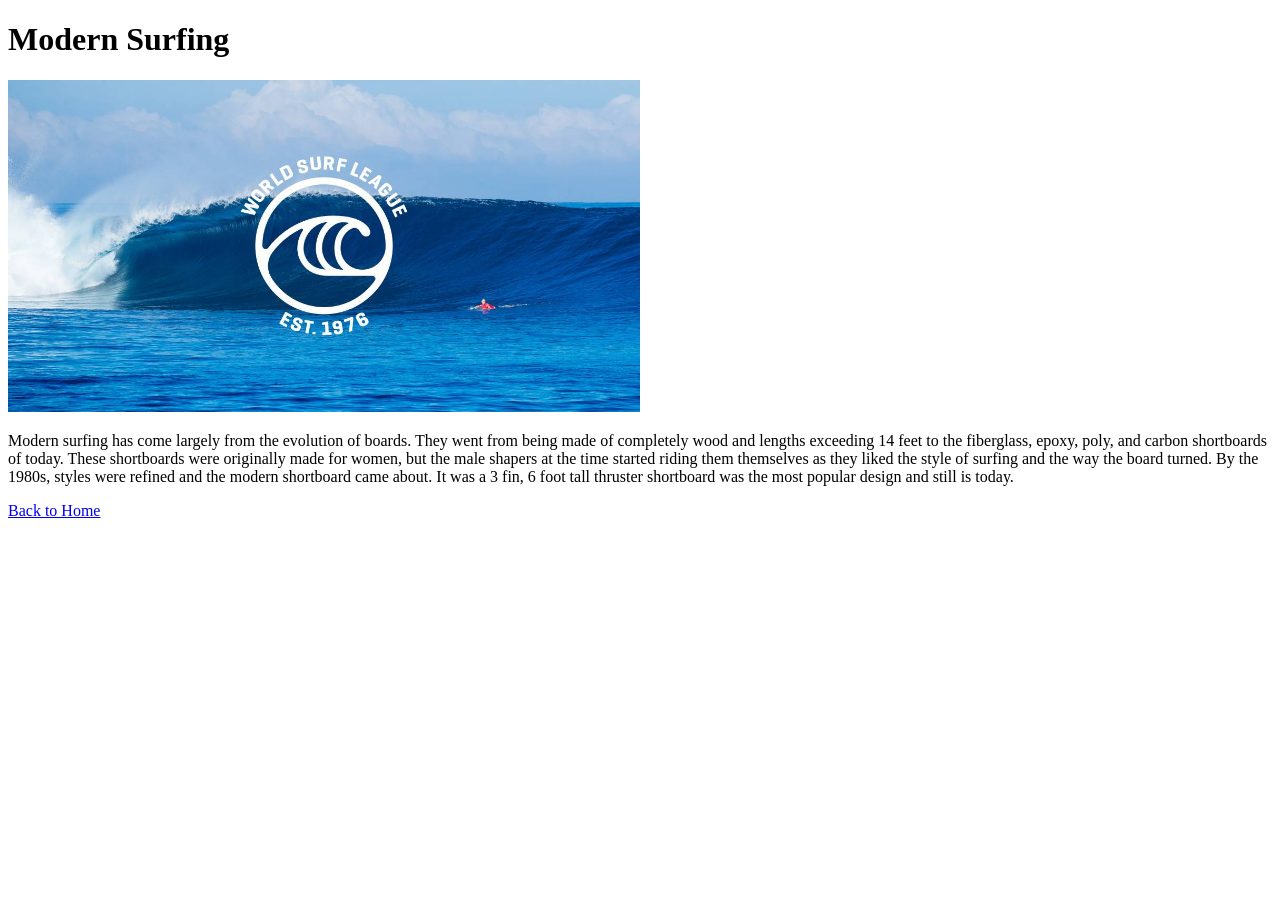
==== page2.html @ 57ced7a3 "main webpage and up to step 5" ====
<!DOCTYPE html>
<html>
    <header>
        <title>Modern Surfing</title>
    </header>
    <body>
        <h1>Modern Surfing</h1>
        <img src="/images/WSL.jpeg" alt="World Surf League Logo" width="50%"/>
        <p>Modern surfing has come largely from the evolution of boards. They went from being made of completely wood and lengths exceeding 14 feet to the fiberglass, epoxy, poly, and carbon shortboards of today. These shortboards were originally made for women, but the male shapers at the time started riding them themselves as they liked the style of surfing and the way the board turned. By the 1980s, styles were refined and the modern shortboard came about. It was a 3 fin, 6 foot tall thruster shortboard was the most popular design and still is today. </p>
      <a href="index.html">Back to Home</a>
    </body>
</html>
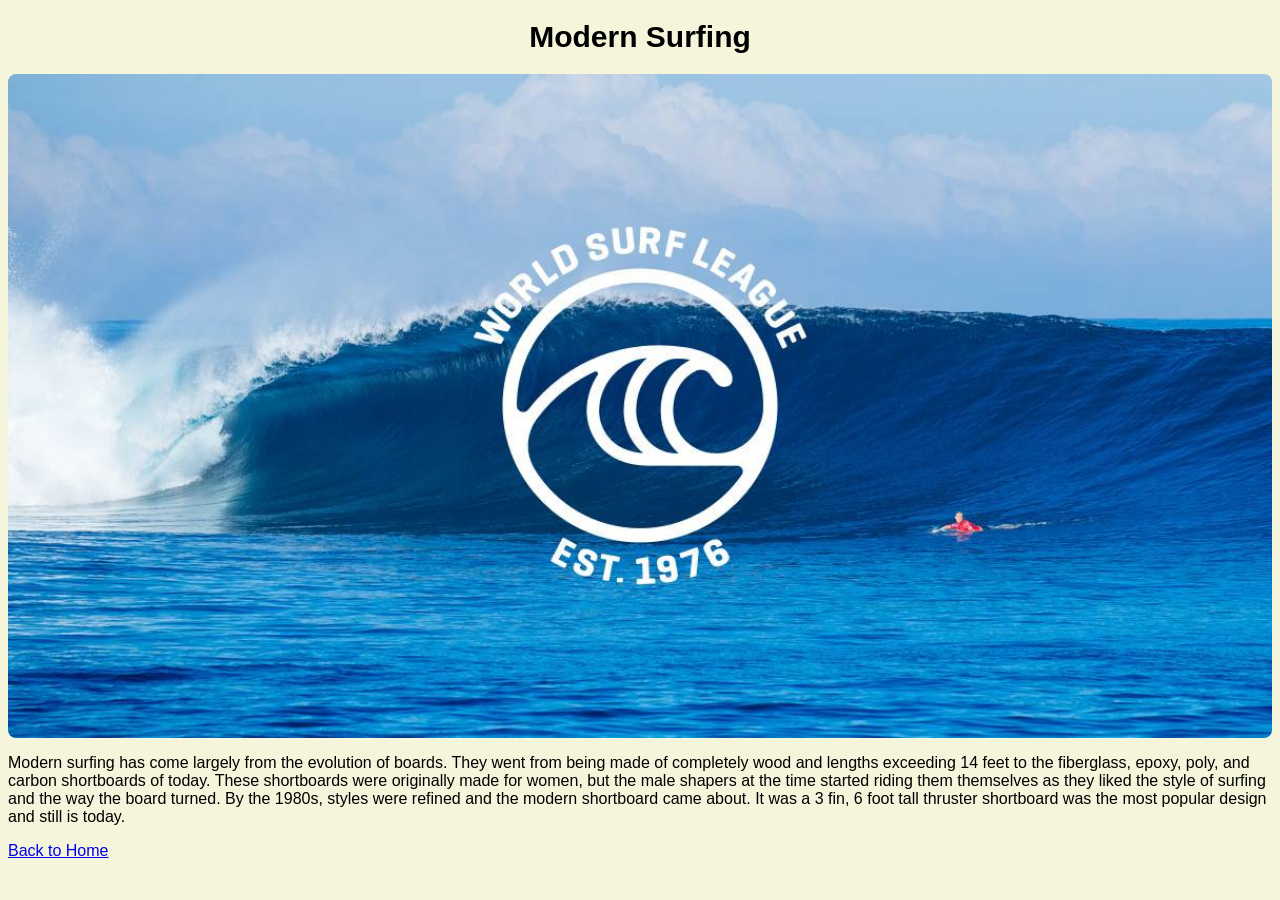
==== commit 85f73acc: "steps 1-4 week 4 assignment" ====
--- a/page2.html
+++ b/page2.html
@@ -2,11 +2,14 @@
 <html>
     <header>
         <title>Modern Surfing</title>
+        <link rel="stylesheet" href="./style.css" />
     </header>
+    <!-- above contains my header and document type while blow has an image of the World Surf League Logo and the alternate text incase it does not display. -->
     <body>
         <h1>Modern Surfing</h1>
         <img src="/images/WSL.jpeg" alt="World Surf League Logo" width="50%"/>
         <p>Modern surfing has come largely from the evolution of boards. They went from being made of completely wood and lengths exceeding 14 feet to the fiberglass, epoxy, poly, and carbon shortboards of today. These shortboards were originally made for women, but the male shapers at the time started riding them themselves as they liked the style of surfing and the way the board turned. By the 1980s, styles were refined and the modern shortboard came about. It was a 3 fin, 6 foot tall thruster shortboard was the most popular design and still is today. </p>
       <a href="index.html">Back to Home</a>
     </body>
-</html>+</html>
+<!-- this last part has a little bit of content about the progression to modern surfing and shows the difference between the old and new boards. there is also the internal link back to index.html -->
--- a/style.css
+++ b/style.css
@@ -0,0 +1,35 @@
+header {
+    background-color : mistyrose;
+    text-align: center;
+}
+h1 {
+    font-size : 30px;
+    text-align : center;
+}
+body {
+    background-color : beige
+}
+
+* {
+    font-family : sans-serif;
+}
+
+img {
+    width : 100%;
+    border-radius : 8px;
+    display : block;
+    margin : auto;
+}
+
+h2 {
+    font-size : 25px;
+    text-align : left;
+    color : blue
+}
+p {
+    text-align: left;
+}
+
+
+
+
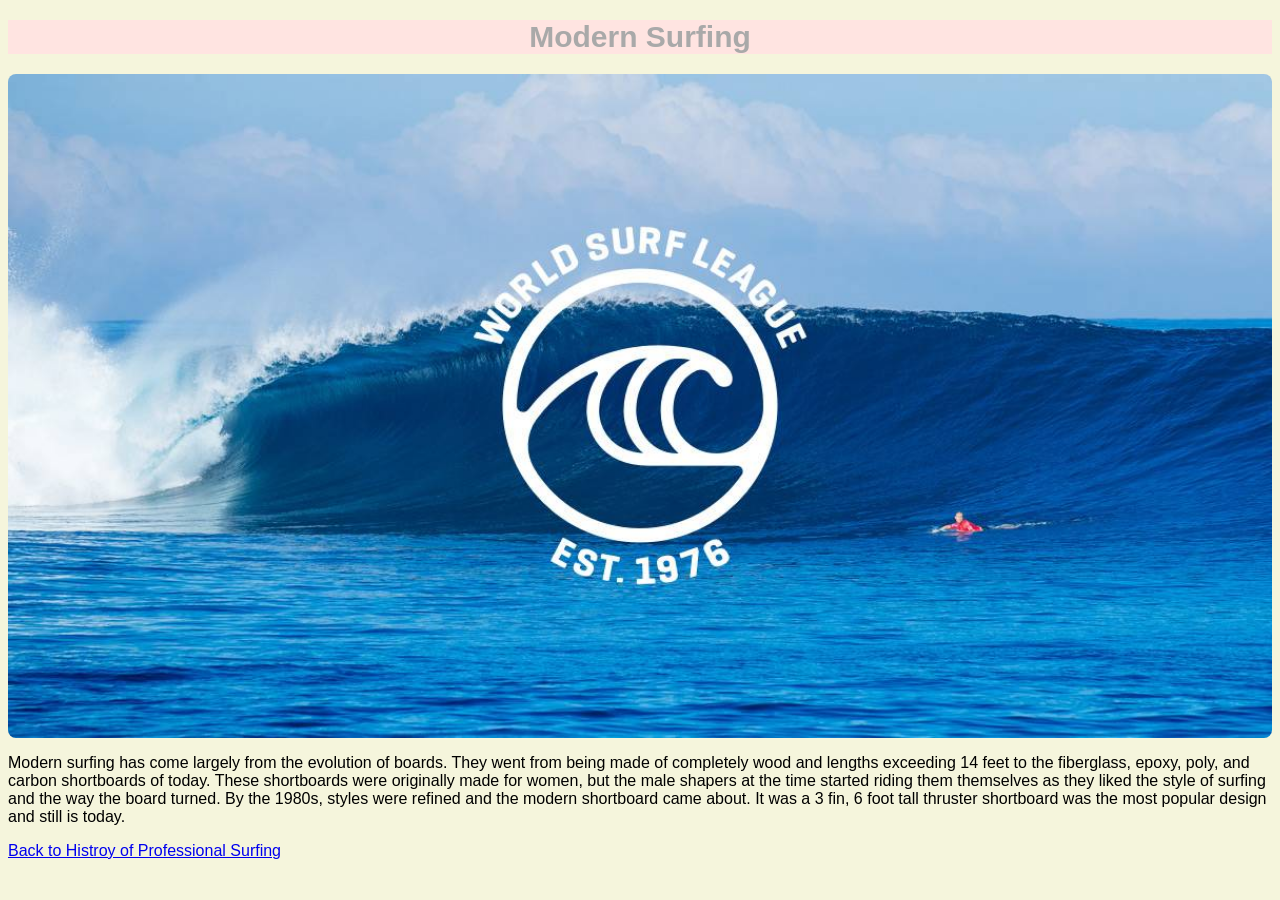
==== commit 3b6888b5: "acessibility, querys, and auditing" ====
--- a/page2.html
+++ b/page2.html
@@ -1,15 +1,23 @@
 <!DOCTYPE html>
 <html>
-    <header>
+    <head>
         <title>Modern Surfing</title>
         <link rel="stylesheet" href="./style.css" />
-    </header>
+    </head>
     <!-- above contains my header and document type while blow has an image of the World Surf League Logo and the alternate text incase it does not display. -->
     <body>
-        <h1>Modern Surfing</h1>
-        <img src="/images/WSL.jpeg" alt="World Surf League Logo" width="50%"/>
+        <header>
+            <h1 class="header2">Modern Surfing</h1>
+        </header>
+        <main>
+        <section>
+            <img src="/images/WSL.jpeg" alt="World Surf League Logo with Wave in background" width="50%"/>
+        </section>
         <p>Modern surfing has come largely from the evolution of boards. They went from being made of completely wood and lengths exceeding 14 feet to the fiberglass, epoxy, poly, and carbon shortboards of today. These shortboards were originally made for women, but the male shapers at the time started riding them themselves as they liked the style of surfing and the way the board turned. By the 1980s, styles were refined and the modern shortboard came about. It was a 3 fin, 6 foot tall thruster shortboard was the most popular design and still is today. </p>
-      <a href="index.html">Back to Home</a>
+        </main> 
+        <footer>
+        <a href="index.html">Back to Histroy of Professional Surfing</a>
+        </footer>
     </body>
 </html>
 <!-- this last part has a little bit of content about the progression to modern surfing and shows the difference between the old and new boards. there is also the internal link back to index.html -->
--- a/style.css
+++ b/style.css
@@ -2,34 +2,102 @@
     background-color : mistyrose;
     text-align: center;
 }
+ /* text alignment and header background color */
 h1 {
     font-size : 30px;
     text-align : center;
 }
+/* font size and alignment of h1 headings */
 body {
     background-color : beige
 }
-
+/* background color for whole page */
 * {
     font-family : sans-serif;
 }
-
+/* font for page */
 img {
     width : 100%;
     border-radius : 8px;
     display : block;
     margin : auto;
 }
-
+/* image sizing */
 h2 {
     font-size : 25px;
     text-align : left;
     color : blue
 }
+/* h2 font size alignment and color */
 p {
     text-align: left;
 }
+/* paragraph alignment */
+.header2 {
+    color: darkgrey;
+}
+/* header 2 calss color */
+.olist {
+    font-size : 23px;
+}
+/* olist class font sizing */
+#information {
+    font-size: 12px;
+}
+/* information id font size */
+.subheader {
+    font-weight: bold;
+    font-size: 26px;
+}
+/* subheading class font size and weight */
+.button {
+    background-color: midnightblue;
+    color : white;
+    padding : 15px;
+    text-align : right;
+    text-decoration : none;
+    font-size : 16px;
+    display : inline-block;
+    margin : 10px;
+}
+/* reference link attributes */
+li { 
+    font-size: 15px;
+}
+/* list font size */
+#main_page_header {
+    background-color: mistyrose;
+    text-align: center;
+}
+/* header on page 1 background color and text alignment  */
+#tricks ul {
+    list-style: none;
+    display: flex;
+    flex-wrap: nowrap;
+    justify-content:space-evenly;
+    padding: 0;
+    margin: 0;
+}
+/* surfboard tricks flexbox */
 
+#tricks ul > li {
+    background-color: beige;
+    width: 75px;
+    margin: 10px; 
+    text-align: left;
+    line-height: 75px;
+    font-size: 20px;
+}
 
+@media (max-width: 600px) {
+    #tricks ul {
+        flex-direction: column;
+        align-items: left;
+    }
+}
 
-
+@media (max-width: 800px) {
+  body {
+    font-size: 16px;
+  }  
+}
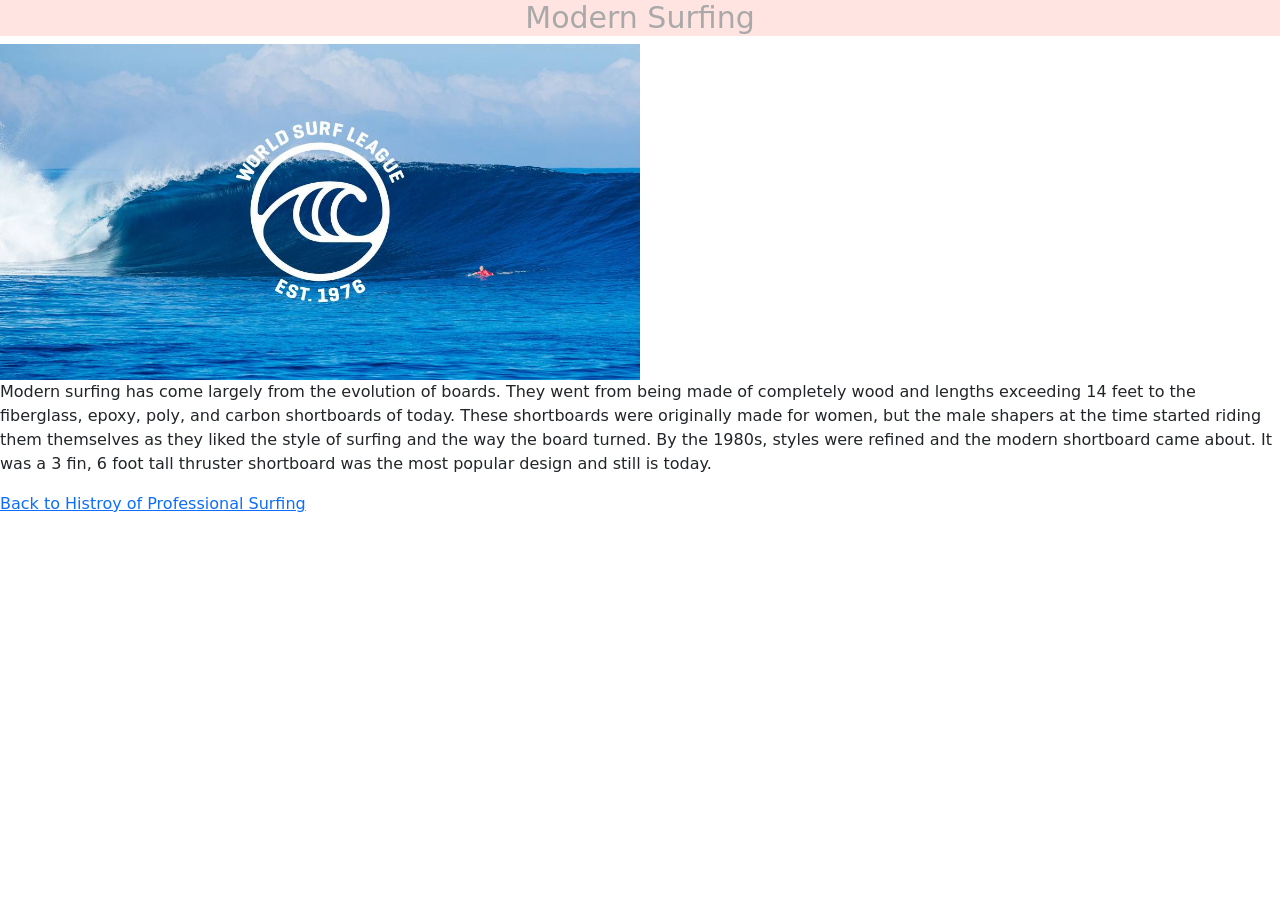
==== commit 546b2755: "apply bootstraps CDN links to index.html and page2.html" ====
--- a/page2.html
+++ b/page2.html
@@ -2,6 +2,9 @@
 <html>
     <head>
         <title>Modern Surfing</title>
+        <!-- link to bootstraps -->
+         <link href="https://cdn.jsdelivr.net/npm/bootstrap@5.3.8/dist/css/bootstrap.min.css" rel="stylesheet" integrity="sha384-sRIl4kxILFvY47J16cr9ZwB07vP4J8+LH7qKQnuqkuIAvNWLzeN8tE5YBujZqJLB" crossorigin="anonymous">
+        <!-- link to stylesheet called style.css -->
         <link rel="stylesheet" href="./style.css" />
     </head>
     <!-- above contains my header and document type while blow has an image of the World Surf League Logo and the alternate text incase it does not display. -->
--- a/style.css
+++ b/style.css
@@ -8,20 +8,8 @@
     text-align : center;
 }
 /* font size and alignment of h1 headings */
-body {
-    background-color : beige
-}
-/* background color for whole page */
-* {
-    font-family : sans-serif;
-}
 /* font for page */
-img {
-    width : 100%;
-    border-radius : 8px;
-    display : block;
-    margin : auto;
-}
+
 /* image sizing */
 h2 {
     font-size : 25px;
@@ -50,16 +38,7 @@
     font-size: 26px;
 }
 /* subheading class font size and weight */
-.button {
-    background-color: midnightblue;
-    color : white;
-    padding : 15px;
-    text-align : right;
-    text-decoration : none;
-    font-size : 16px;
-    display : inline-block;
-    margin : 10px;
-}
+
 /* reference link attributes */
 li { 
     font-size: 15px;
@@ -70,31 +49,12 @@
     text-align: center;
 }
 /* header on page 1 background color and text alignment  */
-#tricks ul {
-    list-style: none;
-    display: flex;
-    flex-wrap: nowrap;
-    justify-content:space-evenly;
-    padding: 0;
-    margin: 0;
-}
+
 /* surfboard tricks flexbox */
 
-#tricks ul > li {
-    background-color: beige;
-    width: 75px;
-    margin: 10px; 
-    text-align: left;
-    line-height: 75px;
-    font-size: 20px;
-}
 
-@media (max-width: 600px) {
-    #tricks ul {
-        flex-direction: column;
-        align-items: left;
-    }
-}
+
+
 
 @media (max-width: 800px) {
   body {
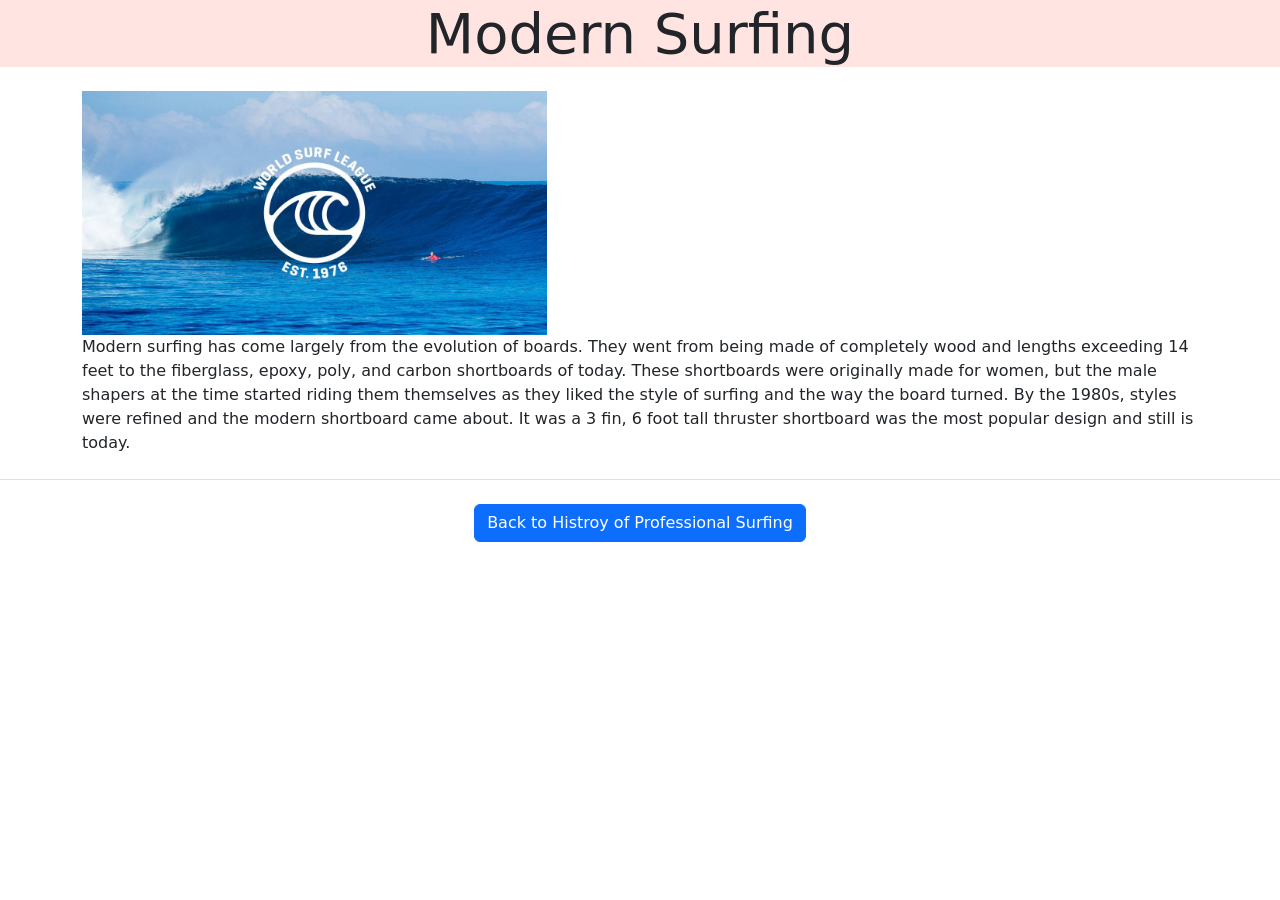
==== commit f39fced9: "bootstraps and revisions to view of webpage" ====
--- a/page2.html
+++ b/page2.html
@@ -10,16 +10,17 @@
     <!-- above contains my header and document type while blow has an image of the World Surf League Logo and the alternate text incase it does not display. -->
     <body>
         <header>
-            <h1 class="header2">Modern Surfing</h1>
+            <h1 class="display-4">Modern Surfing</h1>
         </header>
-        <main>
-        <section>
-            <img src="/images/WSL.jpeg" alt="World Surf League Logo with Wave in background" width="50%"/>
+        <main class="container my-4 text-center">
+        <section class="col-md-5 text-center">
+            <!-- image fluid instead of custom css -->
+            <img src="/images/WSL.jpeg" alt="World Surf League Logo with Wave in background" class="img-fluid" alt="Responsive image"/>
         </section>
         <p>Modern surfing has come largely from the evolution of boards. They went from being made of completely wood and lengths exceeding 14 feet to the fiberglass, epoxy, poly, and carbon shortboards of today. These shortboards were originally made for women, but the male shapers at the time started riding them themselves as they liked the style of surfing and the way the board turned. By the 1980s, styles were refined and the modern shortboard came about. It was a 3 fin, 6 foot tall thruster shortboard was the most popular design and still is today. </p>
         </main> 
-        <footer>
-        <a href="index.html">Back to Histroy of Professional Surfing</a>
+        <footer class="text-center py-4 border-top">
+        <a href="index.html" class="btn btn-primary">Back to Histroy of Professional Surfing</a>
         </footer>
     </body>
 </html>
